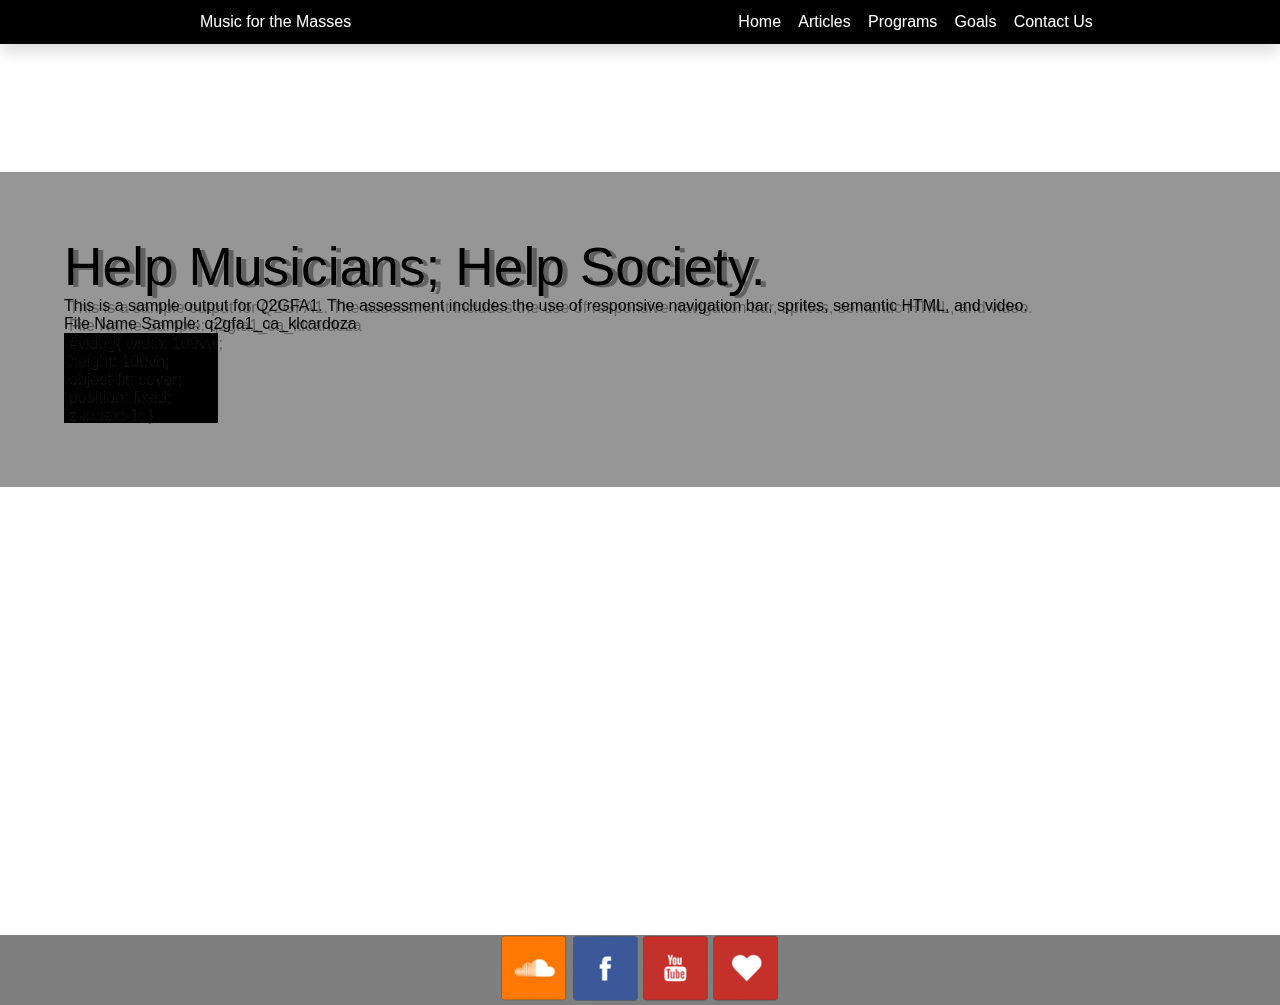
==== q2gfa1_sample/index.html @ 0f16268d "Add files via upload" ====
<!DOCTYPE html>
<html lang="en">
<head>
    <meta charset="UTF-8">
    <meta name="viewport" content="width=device-width, initial-scale=1.0">
    <title>Music For the Masses</title>
    <link rel="stylesheet" href="css/style.css">
</head>
<body>
    <video id="vidbg" autoplay muted loop playsinline>
            <source src="media/bgvideo.mp4" type="video/mp4">
    </video>
    <div class="content-body">
        <header>
            <nav>
                <span class="pagetitle">Music for the Masses</span>
                <span class="links">
                    <a href="#">Home</a>
                    <a href="#">Articles</a>
                    <a href="#">Programs</a>
                    <a href="#">Goals</a>
                    <a href="#">Contact Us</a>
                </span>
            </nav>
        </header>
        <main>
            <div class="banner">
                <div class="bannerhead">Help Musicians; Help Society.</div>
                <article>
                    This is a sample output for Q2GFA1. The assessment includes the use of responsive navigation bar, sprites, semantic HTML, and video.
                    <p>File Name Sample: q2gfa1_ca_klcardoza</p>
                    <code>
                        #vidbg{
                            width: 100vw;<br>
                            height: 100vh;<br>
                            object-fit: cover;<br>
                            position: fixed;<br>
                            z-index:-1;
                        }
                    </code>
                </article>
            </div>
        </main>
        <footer>
            <div id="soundcloud" class="icon"></div>
            <div class="icon" id="fb"></div>
            <div class="icon" id="yt"></div>
            <div class="icon" id="like"></div>
        </footer>
    </div>

</body>
</html>
---- q2gfa1_sample/css/style.css ----
*{margin: 0px; font-family: 'Segoe UI', sans-serif;}
html, body{width: 100vw;}
a{text-decoration: none;}
#vidbg{
    width: 100vw;
    height: 100vh;
    object-fit: cover;
    position: fixed;
    z-index:-1;
}
code{
    background-color: black;
    display: inline-block;
}
nav{
    display: flex;
    background-color: black;
    justify-content: space-around;
    box-shadow: 0px 8px 16px 0px rgba(83, 85, 83, 0.2);
    padding-top: 1vw;
    padding-bottom: 1vw;
}
.links a, .pagetitle{margin-left: 1vw; color:white;}
.banner{
    font-family: 'Segoe UI', sans-serif;
    margin-top: 10vw;
    background-color: rgba(0, 0, 0, 0.41);
    text-shadow:5px 2px rgba(34, 35, 34, 0.474);
    padding: 5vw;
}
.bannerhead{
    font-size: 40pt;
    font-weight: 500;

}
.icon{
    background: url(../images/sprite3.png);
    background-repeat: no-repeat;  width: 66px;
    height: 66px;
    display: inline-block;
}
.content-body{
    
    display: flex;
    flex-direction: column;
    justify-content: space-between;
    align-content: space-between;
}
footer{
    text-align: center;
    position: relative;
    bottom: -35vw;
    background-color: rgba(65, 64, 64, 0.669);
}
@media screen and (max-width: 600px){
    nav{ position: relative; background-color: rgba(0, 0, 0, 0.669);}
    .pagetitle{
        padding: 1vw;
        color: white;
        transition: .5s;
    }
    .links{
        display: none;
        z-index: 1;
        position: absolute;
        background-color: rgb(0, 0, 0, 0.669);
        min-width: 100vw;
        box-shadow: 0px 8px 16px 0px rgba(0, 0, 0, 0.728);
        transition: .5s;
    }
    .links a{
        color: black;
        padding-top: 1vh;
        padding-bottom: 1vh;
        display: block;
        transition: .5s;
        margin-left: 0;
        padding-left: 1vh;}
    
    .links a:hover{background-color: #ddd; transition: .5s;}
    nav:hover .links{display: block; transition: .5s;}
    nav:hover .pagetitle{background-color: #2e73eb; transition: .5s;}
}

#soundcloud{background-position: -587px -72px;}
#like{background-position: -587px -221px;}
#fb{background-position: -439px -146px;}
#yt{background-position: -439px -221px;}
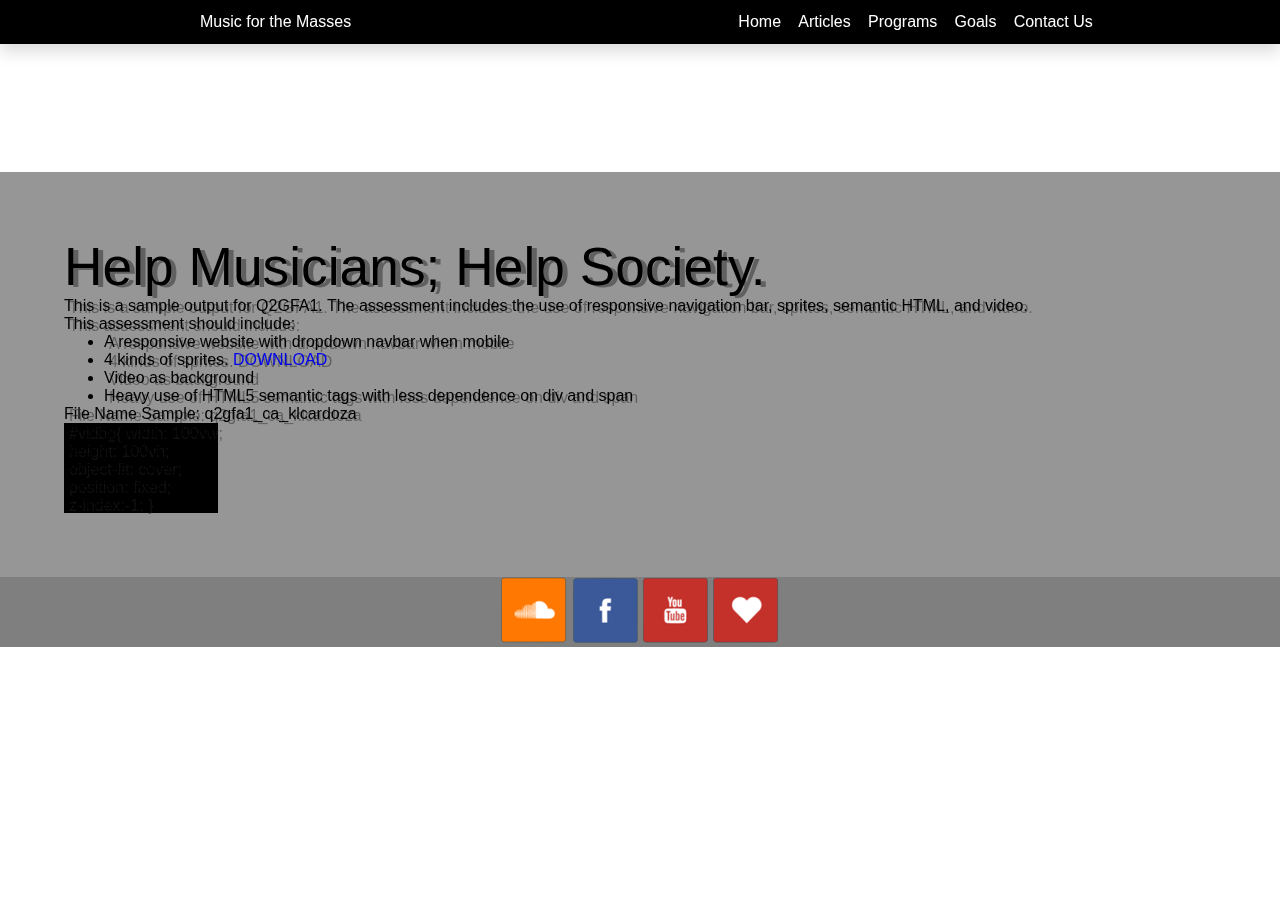
==== commit 0e863d78: "Update index.html" ====
--- a/q2gfa1_sample/index.html
+++ b/q2gfa1_sample/index.html
@@ -28,6 +28,13 @@
                 <div class="bannerhead">Help Musicians; Help Society.</div>
                 <article>
                     This is a sample output for Q2GFA1. The assessment includes the use of responsive navigation bar, sprites, semantic HTML, and video.
+                    <p>This assessment should include:
+                        <ul>
+                            <li>A responsive website with dropdown navbar when mobile</li>
+                            <li>4 kinds of sprites. <a href="https://kiboot.github.io/sprite3.png">DOWNLOAD</a></li>
+                            <li>Video as background</li>
+                            <li>Heavy use of HTML5 semantic tags with less dependence on div and span</li>
+                        </ul></p>
                     <p>File Name Sample: q2gfa1_ca_klcardoza</p>
                     <code>
                         #vidbg{
@@ -50,4 +57,4 @@
     </div>
 
 </body>
-</html>+</html>
--- a/q2gfa1_sample/css/style.css
+++ b/q2gfa1_sample/css/style.css
@@ -49,7 +49,7 @@
 footer{
     text-align: center;
     position: relative;
-    bottom: -35vw;
+    bottom: 0vw;
     background-color: rgba(65, 64, 64, 0.669);
 }
 @media screen and (max-width: 600px){
@@ -85,4 +85,4 @@
 #soundcloud{background-position: -587px -72px;}
 #like{background-position: -587px -221px;}
 #fb{background-position: -439px -146px;}
-#yt{background-position: -439px -221px;}+#yt{background-position: -439px -221px;}
